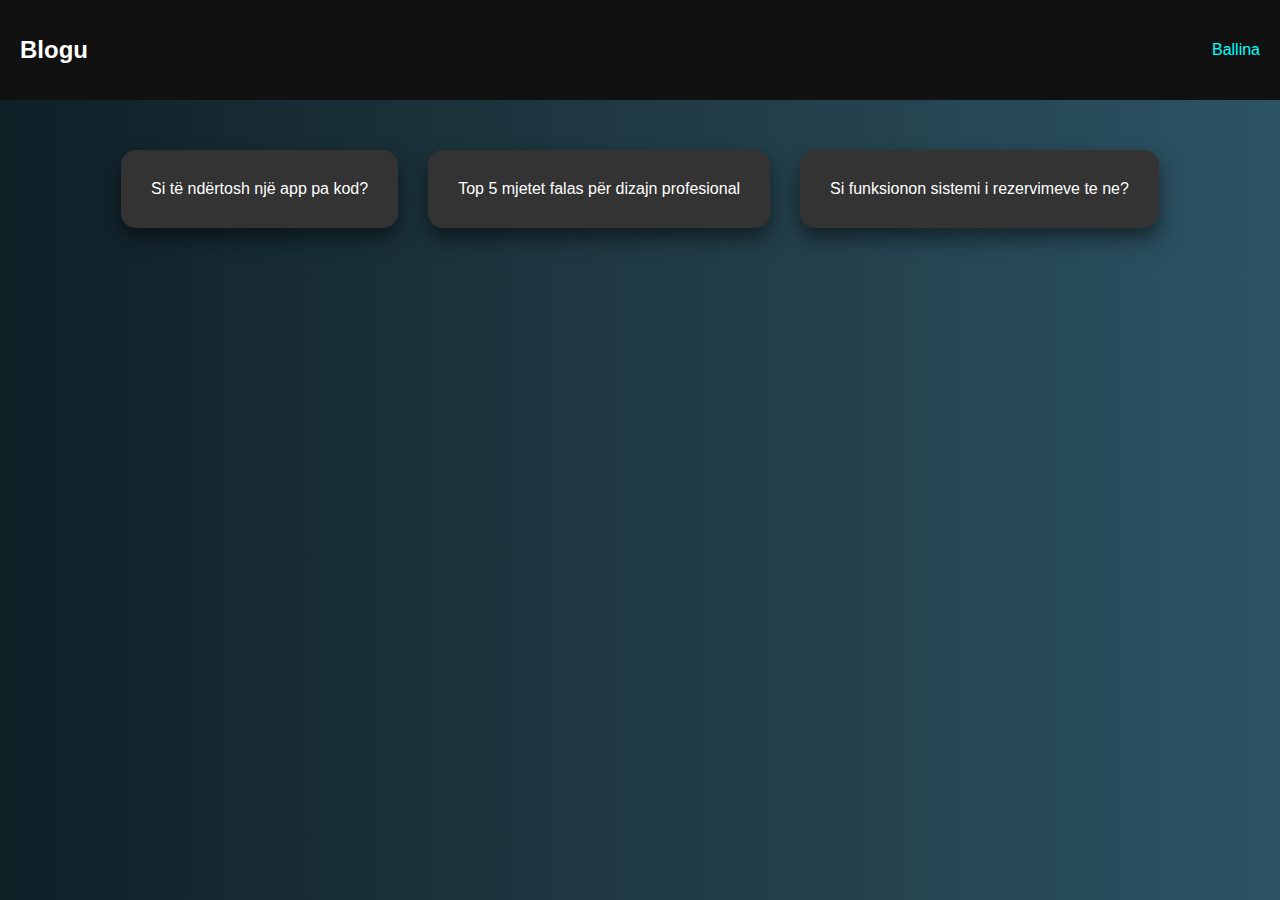
==== blogu.html @ e53d58f1 "Rename blogu.htmm to blogu.html" ====
<!DOCTYPE html>
<html lang="sq">
<head>
  <meta charset="UTF-8" />
  <meta name="viewport" content="width=device-width, initial-scale=1.0"/>
  <title>Blogu - The Smart Programmer</title>
  <link rel="stylesheet" href="style.css" />
</head>
<body>
  <header>
    <h1 class="logo">Blogu</h1>
    <nav>
      <ul>
        <li><a href="index.html">Ballina</a></li>
      </ul>
    </nav>
  </header>

  <section class="services">
    <div class="card">Si të ndërtosh një app pa kod?</div>
    <div class="card">Top 5 mjetet falas për dizajn profesional</div>
    <div class="card">Si funksionon sistemi i rezervimeve te ne?</div>
  </section>
</body>
</html>
---- style.css ----
body {
  margin: 0;
  font-family: 'Segoe UI', sans-serif;
  background: linear-gradient(to right, #0f2027, #203a43, #2c5364);
  color: white;
}

header {
  background: #111;
  padding: 20px;
  display: flex;
  justify-content: space-between;
  align-items: center;
}

.logo {
  font-size: 1.5rem;
  font-weight: bold;
}

nav ul {
  list-style: none;
  display: flex;
  gap: 20px;
}

nav ul li a {
  text-decoration: none;
  color: #0ff;
  transition: 0.3s;
}

nav ul li a:hover {
  color: #fff;
}

.hero {
  display: flex;
  justify-content: center;
  align-items: center;
  height: 80vh;
  perspective: 1000px;
}

.hero-box {
  background: #222;
  padding: 40px;
  border-radius: 20px;
  box-shadow: 0 10px 20px rgba(0,0,0,0.5);
  transform: rotateY(5deg);
  transition: transform 0.5s;
}

.hero-box:hover {
  transform: rotateY(0deg) scale(1.05);
}

.services {
  display: flex;
  justify-content: center;
  gap: 30px;
  padding: 50px;
}

.card {
  background: #333;
  padding: 30px;
  border-radius: 15px;
  box-shadow: 0 10px 20px rgba(0,0,0,0.5);
  transition: transform 0.3s;
}

.card:hover {
  transform: translateY(-10px) rotateX(10deg);
}
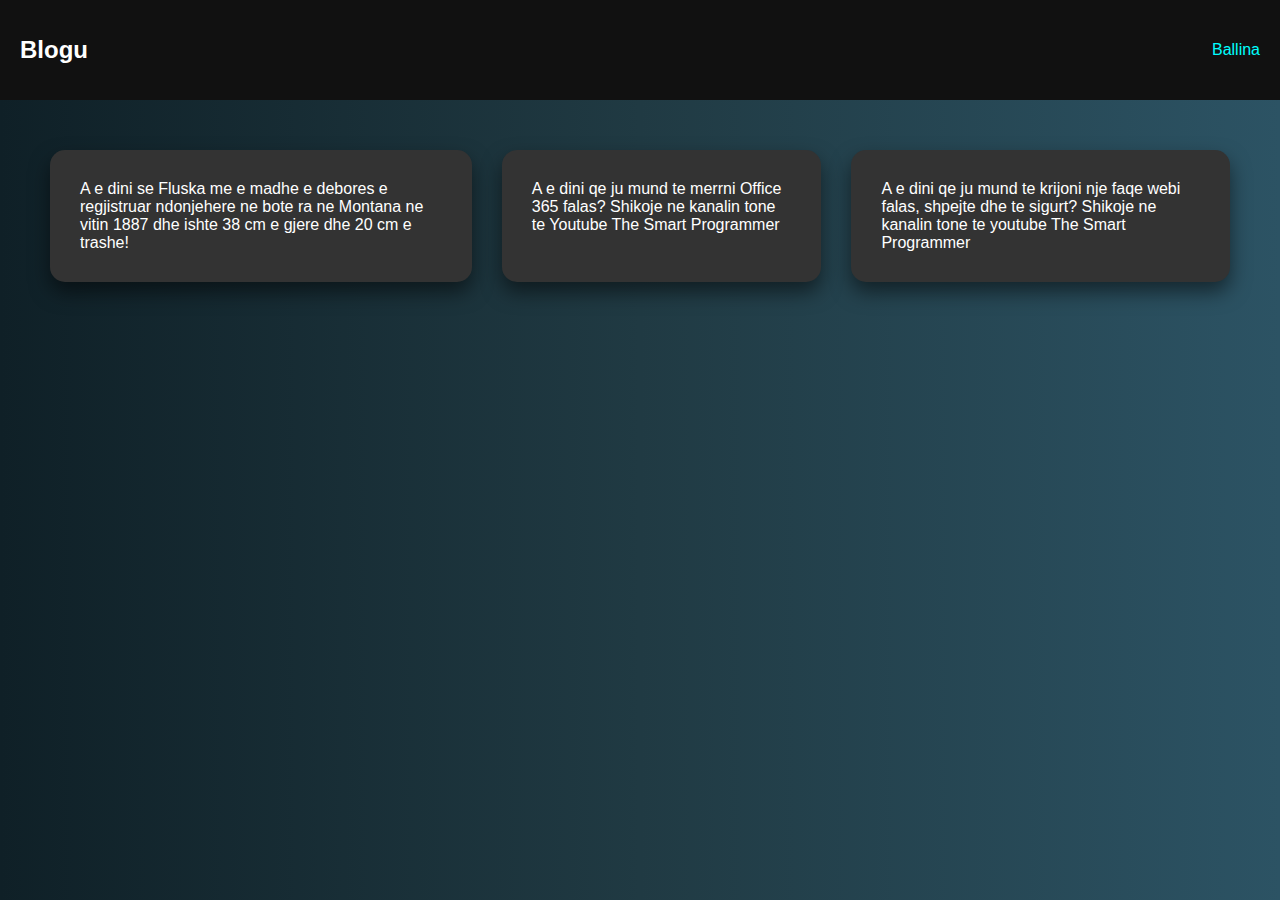
==== commit e73067fd: "Update blogu.html" ====
--- a/blogu.html
+++ b/blogu.html
@@ -17,9 +17,9 @@
   </header>
 
   <section class="services">
-    <div class="card">Si të ndërtosh një app pa kod?</div>
-    <div class="card">Top 5 mjetet falas për dizajn profesional</div>
-    <div class="card">Si funksionon sistemi i rezervimeve te ne?</div>
+    <div class="card">A e dini se Fluska me e madhe e debores  e regjistruar ndonjehere ne bote ra ne Montana ne vitin 1887 dhe ishte 38 cm e gjere dhe 20 cm e trashe!</div>
+    <div class="card">A e dini qe ju mund te merrni Office 365 falas? Shikoje ne kanalin tone te Youtube The Smart Programmer</div>
+    <div class="card">A e dini qe ju mund te krijoni nje faqe webi falas, shpejte dhe te sigurt? Shikoje ne kanalin tone te youtube The Smart Programmer</div>
   </section>
 </body>
 </html>
